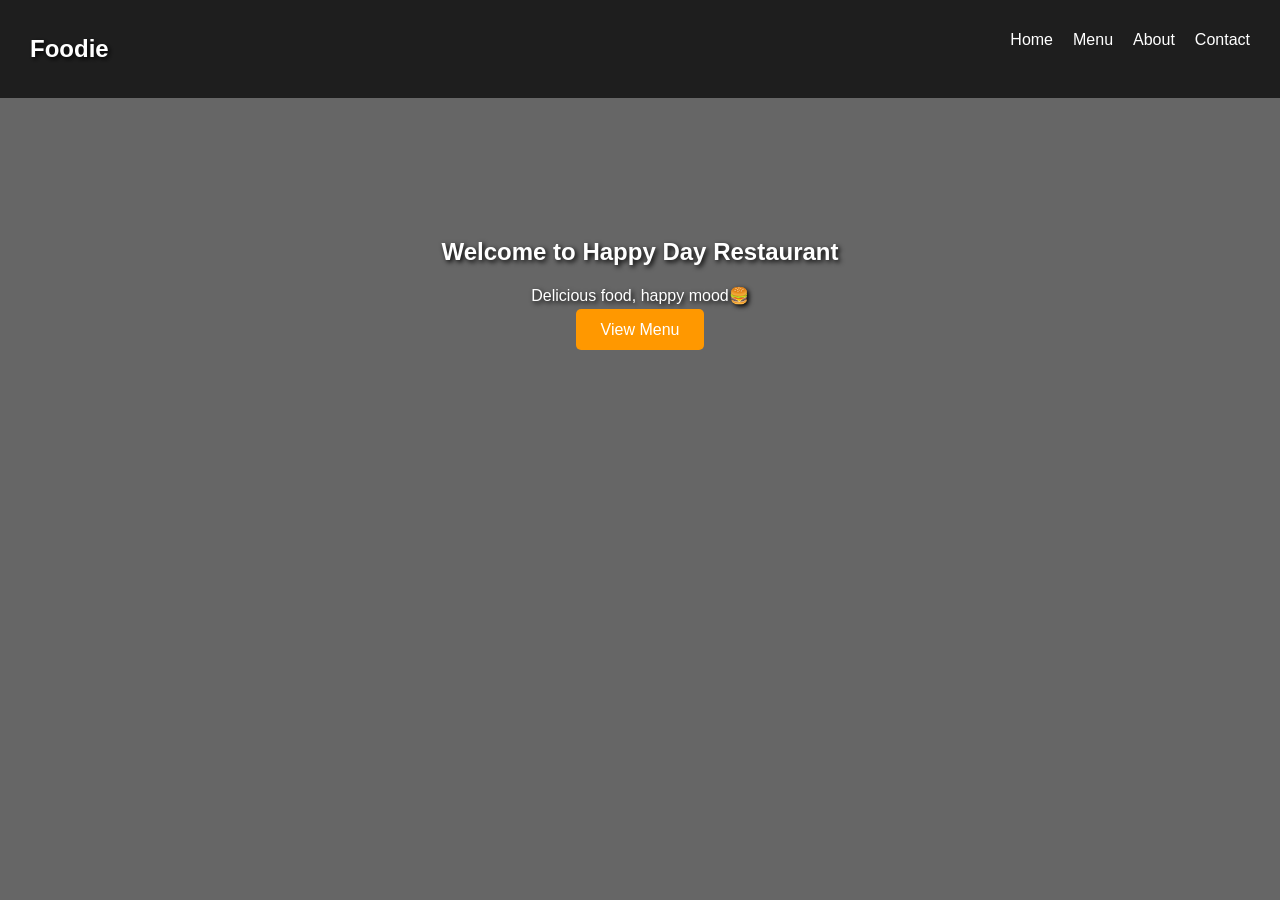
==== index.html @ a4aef7e7 "Add files via upload" ====
<!DOCTYPE html>
<head>
    <title>Restaurant</title>
    <link rel="stylesheet" href="style.css">
</head>
<body>
    <nav>
        <h1>Foodie</h1>
        <ul>
            <li><a href="index.html">Home</a></li>
            <li><a href="menu.html">Menu</a></li>
            <li><a href="about.html">About</a></li>
            <li><a href="contact.html">Contact</a></li>
        </ul>
    </nav>
    <section class="hero">
        <h2>Welcome to Happy Day Restaurant</h2>
        <p>Delicious food, happy mood🍔</p>
        <a href="menu.html" class="btn">View Menu</a>
    </section>
</body>
</html>
---- style.css ----
body {
    margin: 0;
    font-family: Arial, sans-serif;
    
    /* Full background image */
    background: url('https://images.unsplash.com/photo-1499028344343-cd173ffc68a9') no-repeat center center/cover;
    min-height: 100vh;
    color: white;
}

/* DARK OVERLAY */
body::before {
    content: "";
    position: fixed;
    width: 100%;
    height: 100%;
    background: rgba(0,0,0,0.6); /* dark layer */
    top: 0;
    left: 0;
    z-index: -1;
}

/* NAVBAR */
nav {
    display: flex;
    justify-content: space-between;
    padding: 15px 30px;
    background: rgba(0,0,0,0.7);
}

/* MENU */
nav ul {
    list-style: none;
    display: flex;
    gap: 20px;
}

nav a {
    color: white;
    text-decoration: none;
}

/* HERO */
.hero {
    text-align: center;
    padding: 120px 20px;
}

/* BUTTON */
.btn {
    background: #ff9800;
    color: white;
    padding: 12px 25px;
    text-decoration: none;
    border-radius: 5px;
    transition: 0.3s;
}

.btn:hover {
    background: white;
    color: black;
}

/* MENU CARDS */
.menu {
    display: flex;
    justify-content: center;
    gap: 20px;
    padding: 40px;
}

.card {
    background: rgba(255, 255, 255, 0.15);
    backdrop-filter: blur(10px);
    padding: 20px;
    border-radius: 10px;
    text-align: center;
    width: 180px;
    transition: 0.3s;
}

.card:hover {
    transform: scale(1.1);
}

/* TEXT SHADOW */
h1, h2, p {
    text-shadow: 2px 2px 5px black;
}

/* RESPONSIVE */
@media (max-width: 600px) {
    nav {
        flex-direction: column;
        align-items: center;
    }

    .menu {
        flex-direction: column;
        align-items: center;
    }
}

/* ANIMATION */
.hero h2 {
    animation: fadeIn 2s ease-in-out;
}

@keyframes fadeIn {
    from {
        opacity: 0;
        transform: translateY(-20px);
    }
    to {
        opacity: 1;
        transform: translateY(0);
    }
}
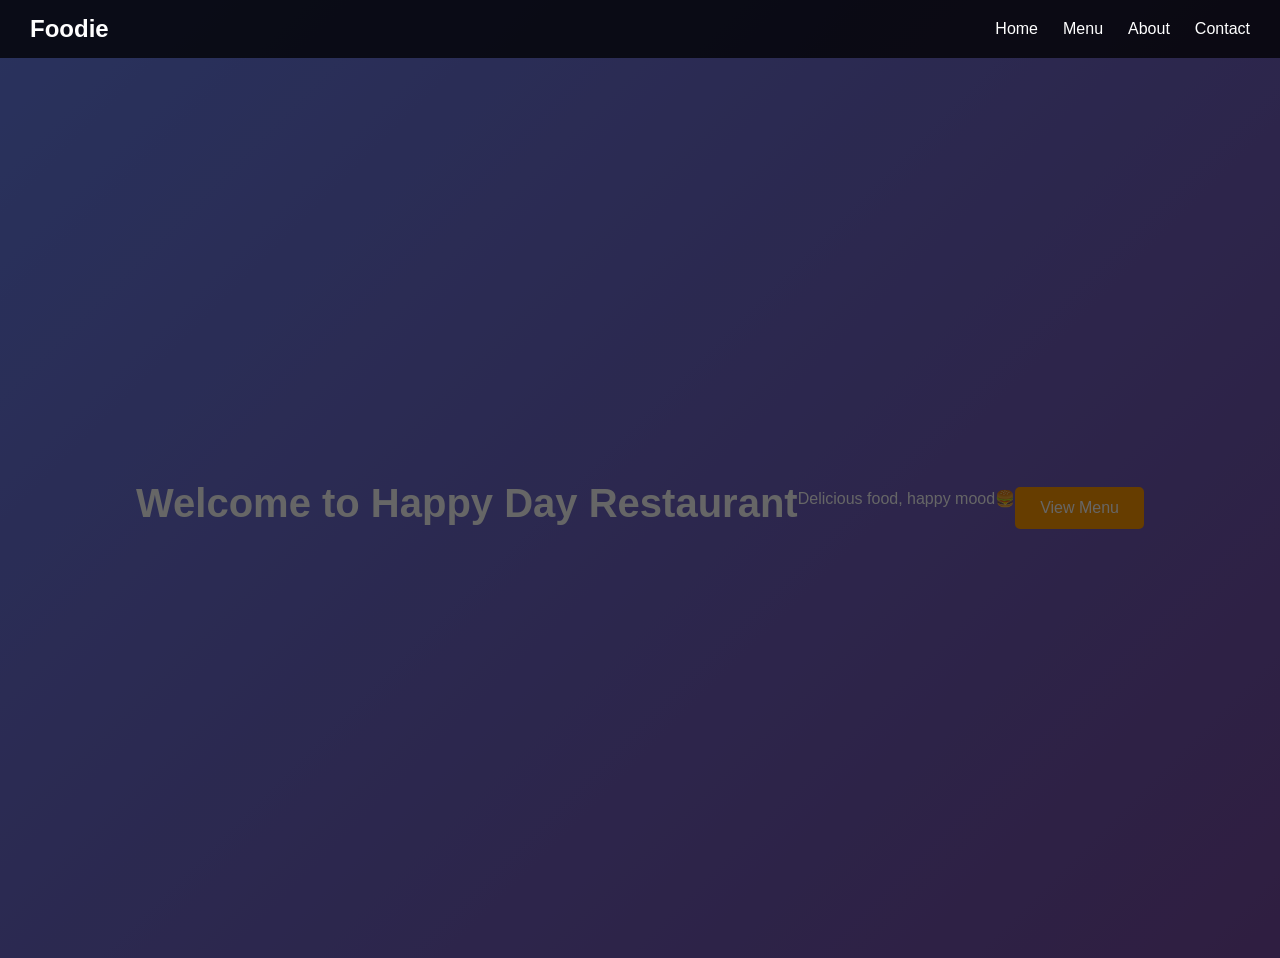
==== commit 9545a45d: "Add files via upload updated Website" ====
--- a/index.html
+++ b/index.html
@@ -16,7 +16,7 @@
     <section class="hero">
         <h2>Welcome to Happy Day Restaurant</h2>
         <p>Delicious food, happy mood🍔</p>
-        <a href="menu.html" class="btn">View Menu</a>
+        <a href="./menu.html" class="btn">View Menu</a>
     </section>
 </body>
 </html>
--- a/style.css
+++ b/style.css
@@ -1,49 +1,83 @@
+/* RESET */
+* {
+    margin: 0;
+    padding: 0;
+    box-sizing: border-box;
+}
+
+/* BODY */
 body {
-    margin: 0;
-    font-family: Arial, sans-serif;
-    
-    /* Full background image */
-    background: url('https://images.unsplash.com/photo-1499028344343-cd173ffc68a9') no-repeat center center/cover;
+    font-family: 'Segoe UI', Arial;
+    background: linear-gradient(135deg, #667eea, #764ba2);
     min-height: 100vh;
     color: white;
-}
-
-/* DARK OVERLAY */
-body::before {
-    content: "";
-    position: fixed;
-    width: 100%;
-    height: 100%;
-    background: rgba(0,0,0,0.6); /* dark layer */
-    top: 0;
-    left: 0;
-    z-index: -1;
 }
 
 /* NAVBAR */
 nav {
     display: flex;
     justify-content: space-between;
+    align-items: center;
+    background: rgba(0,0,0,0.9);
+    color: white;
     padding: 15px 30px;
-    background: rgba(0,0,0,0.7);
-}
-
-/* MENU */
+    position: sticky;
+    top: 0;
+    z-index: 1000;
+}
+
 nav ul {
     list-style: none;
     display: flex;
-    gap: 20px;
+    gap: 25px;
 }
 
 nav a {
     color: white;
     text-decoration: none;
-}
-
-/* HERO */
+    transition: 0.3s;
+}
+
+nav a:hover {
+    color: #ff9800;
+}
+
+/* HERO SECTION */
 .hero {
-    text-align: center;
-    padding: 120px 20px;
+    height: 100vh;
+    background: url('https://images.unsplash.com/photo-1504674900247-0877df9cc836') center/cover no-repeat;
+    display: flex;
+    justify-content: center;
+    align-items: center;
+    text-align: center;
+    color: white;
+    position: relative;
+    padding: 100px 20px;
+}
+
+/* OVERLAY */
+.hero::before {
+    content: "";
+    position: absolute;
+    inset: 0;
+    background: rgba(0,0,0,0.6);
+    pointer-events: none;   /* 🔥 THIS FIXES YOUR BUTTON */
+}
+
+.hero div {
+    position: relative;
+    z-index: 1;
+}
+
+/* TEXT */
+.hero h2 {
+    font-size: 40px;
+    margin-bottom: 10px;
+    animation: fadeIn 2s ease-in-out;
+}
+
+.hero p {
+    margin-bottom: 20px;
 }
 
 /* BUTTON */
@@ -61,31 +95,93 @@
     color: black;
 }
 
-/* MENU CARDS */
+/* SECTION */
+section {
+    padding: 60px 20px;
+    text-align: center;
+}
+
+/* MENU */
 .menu {
     display: flex;
     justify-content: center;
-    gap: 20px;
-    padding: 40px;
-}
-
+    gap: 25px;
+    flex-wrap: wrap;
+}
+
+/* CARD */
 .card {
-    background: rgba(255, 255, 255, 0.15);
-    backdrop-filter: blur(10px);
+    background: white;
+    color: black;
     padding: 20px;
-    border-radius: 10px;
-    text-align: center;
-    width: 180px;
+    border-radius: 15px;
+    text-align: center;
+    width: 200px;
+    box-shadow: 0 10px 25px rgba(0,0,0,0.2);
     transition: 0.3s;
 }
 
 .card:hover {
-    transform: scale(1.1);
-}
-
-/* TEXT SHADOW */
-h1, h2, p {
-    text-shadow: 2px 2px 5px black;
+    transform: translateY(-10px) scale(1.05);
+}
+
+/* FORM (GENERAL) */
+form {
+    max-width: 400px;
+    margin: auto;
+    display: flex;
+    flex-direction: column;
+    gap: 10px; /* fixed spacing */
+}
+
+/* CONTACT FORM */
+.contact-form {
+    max-width: 350px;
+}
+
+/* INPUTS */
+input, textarea {
+    padding: 10px;
+    border-radius: 5px;
+    border: none;
+}
+
+/* BUTTON GROUP */
+.btn-group {
+    display: flex;
+    gap: 10px;
+    justify-content: center;
+}
+
+/* BACK BUTTON */
+.back-btn {
+    background: gray;
+}
+
+.back-btn:hover {
+    background: white;
+    color: black;
+}
+
+/* FOOTER */
+footer {
+    background: black;
+    color: white;
+    text-align: center;
+    padding: 20px;
+}
+
+/* PAGE BACKGROUNDS */
+body.menu-page {
+    background: url('https://images.unsplash.com/photo-1540189549336-e6e99c3679fe') center/cover no-repeat;
+}
+
+body.about-page {
+    background: url('https://images.unsplash.com/photo-1528605248644-14dd04022da1') center/cover no-repeat;
+}
+
+body.contact-page {
+    background: url('https://images.unsplash.com/photo-1517248135467-4c7edcad34c4') center/cover no-repeat;
 }
 
 /* RESPONSIVE */
@@ -99,13 +195,17 @@
         flex-direction: column;
         align-items: center;
     }
+
+    .hero {
+        padding: 80px 20px;
+    }
+
+    .hero h2 {
+        font-size: 28px;
+    }
 }
 
 /* ANIMATION */
-.hero h2 {
-    animation: fadeIn 2s ease-in-out;
-}
-
 @keyframes fadeIn {
     from {
         opacity: 0;
